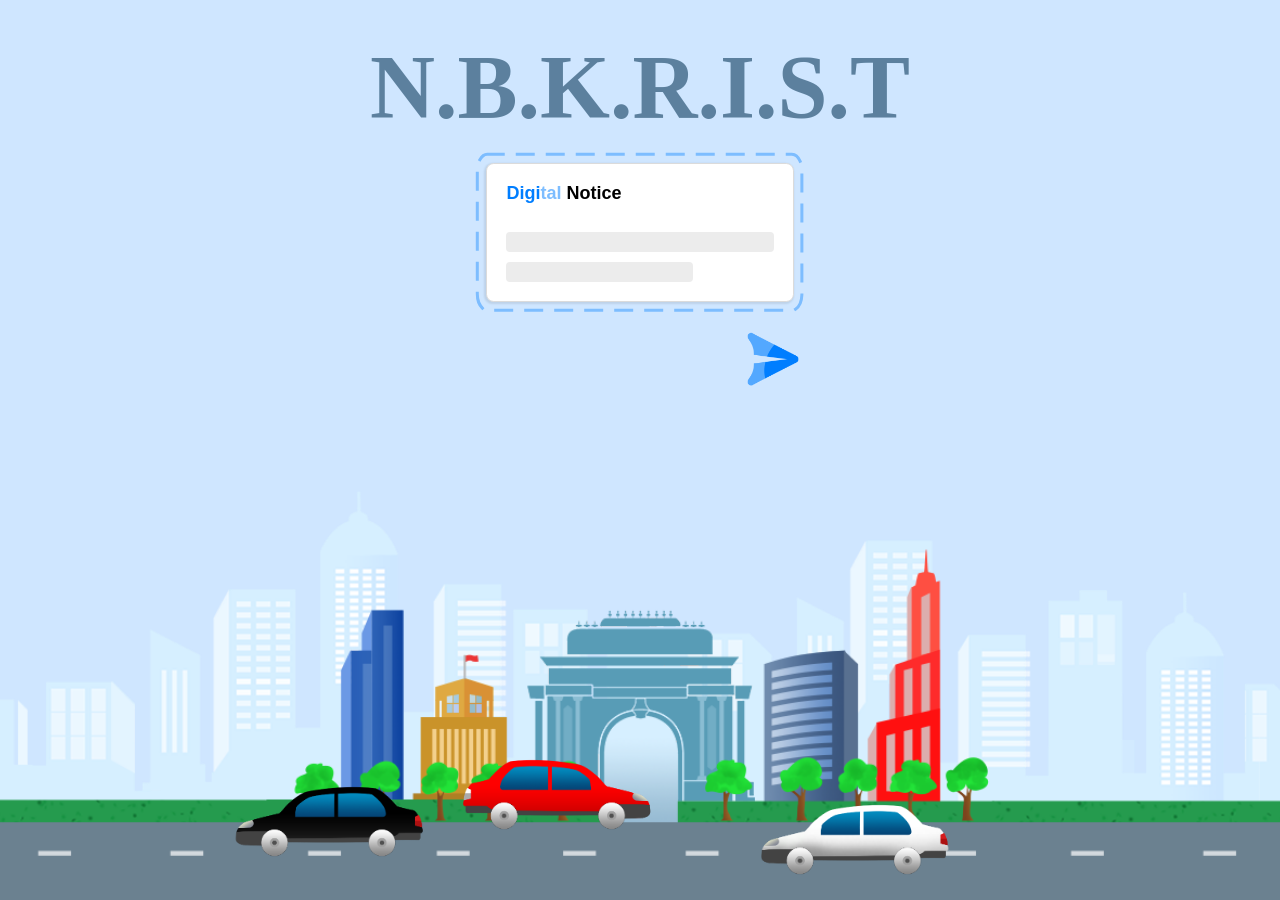
==== index.html @ ceab40f7 "intial commit" ====
<!DOCTYPE html>
<html>
	<head>
		<title>Istian</title>
		<link href="v.ico" rel="icon">
		<link href="index-style.css" rel="stylesheet">
		<link href="digitalnotice/css/app-name-style.css" rel="stylesheet">
		<meta name="viewport" content="user-scalable=no, initial-scale=1, minimum-scale=1, maximum-scale=1, width=device-width, height=device-height">
		<meta name="theme-color" content="#f9f9f9">
		<meta name="msapplication-navbuttton-color" content="#f9f9f9">
		<meta name="mobile-web-app-capable" content="yes">
		<meta name="apple-mobile-web-app-status-bar-style" content="#f9f9f9">
	</head>
	<body>
		<div class="container" align="center">
			<div>
				<h1 class="head-txt">N.B.K.R.I.S.T</h1>
			</div>
			<div class="digitalnotice">
				<!-- The Raw SVG Border -->
				<svg class="dash-border" viewbox="0 0 100 100" preserveAspectRatio="none" xmlns="http://www.w3.org/2000/svg">
					<rect x="1" y="2" width="98" height="96"/>
				</svg>
				<a href="digitalnotice/">
					<div class="app-name" href="">
						<span class="app-name-part-digital_notice">
							<span>D</span><span>i</span><span>g</span><span>i</span><span>t</span><span>a</span><span>l</span>
							<span class="app-name-part-notice">Notice</span>
						</span>
					</div>
					<span class="skltn"></span>
					<span class="skltn"></span>
				</a>
				<img class="post-icon" src="images/post-icon.png">
			</div>
			<div class="btm-road-patch"></div>
			<div class="img-wrapper">
				<img class="college" width="100%" height="auto" src="images/college_crop.png"/>
			</div>
			<div class="car-1">
				<marquee direction="right" behavior="" scrollamount="50">
					<img width="200" height="80" src="images/Red_Car_Design(to-right).png" style="object-fit: cover;">
				</marquee>
			</div>
			<div class="car-2">
				<marquee direction="left" behavior="" scrollamount="80">
					<img width="200" height="80" src="images/Black_Car_Design(to-left).png">
				</marquee>
			</div>
			<div class="car-3">
				<marquee direction="left" behavior="" scrollamount="40">
					<img width="200" height="80" src="images/White_Car_Design(to-left).png">
				</marquee>
			</div>
		</div>
	</body>
</html>
---- index-style.css ----
html {
    width: 100%;
    height: 100%;
}
body {
    /* Enables scrolling if content overflows */
    overflow: auto; 
    /* Hides scrollbar for Internet Explorer and Legacy Edge */
    -ms-overflow-style: none;
    background-color: #cfe6ff;
    margin:0px;
    width: 100%;
    height: 100%;
}
/* Hides scrollbar for Chrome, Safari, Opera, and New Edge */
body::-webkit-scrollbar {
    width: 0 !important;
    height: 0 !important;
    display: none !important;
}
/* Target Firefox ONLY so it doesn't break Chrome */
@-moz-document url-prefix() {
    .scrollable-element {
        scrollbar-width: none;
    }
}
.container {
    height: 100%;
    min-height: max-content;
    display: flex;
    flex-direction: column;
    position: relative;
}
.head-txt {
    color: #5c809e;
    font-family: Agency Fb;
    font-size: clamp(50px,10vh,26vh);
    margin: 4vh 0 12px;
}
.img-wrapper {
    width:100%;
    margin-top:auto;
    transform: translateY(-16px);
}
img.college {
    min-height: 400px;
    object-fit: cover;
    object-position: center;
    display: block;
}
.btm-road-patch {
    background-color:#6B8190;
    padding: 6vh;
    margin-top: -4vh;
    position: absolute;
    bottom: 0;
    left: 0;
    width: 100%;
}
[class|="car"] {
    position: absolute;
    bottom: 10vh;
    width: 100%;
}
.car-1 {
    bottom: 7vh;
}
.car-2 {
    bottom: 4vh;
}
.car-3 {
    bottom: 2vh;
}
.digitalnotice {
    width: clamp(300px, 24vw, 24vw);
    margin: 0 auto;
    position: relative;
    padding: max(12px, 0.6vw); /* Space inside the box so text doesn't touch the border */
    border-radius: 20px;
    animation: dash-border-animate 1s linear infinite;
}
/* Position the SVG perfectly over the container */
.digitalnotice .dash-border {
    width: 100%;
    height: 100%;
    position: absolute;
    top: 0;
    left: 0;
    pointer-events: none; /* Allows clicks to pass through to the text underneath */
}
.dash-border rect {
    fill: none;
    /* rx and ry match your 20px border radius perfectly */
    rx: 3px;
    ry: 10px;
    stroke: #7dbdff;
    stroke-dasharray: max(16px, 0.6vw), max(14px, 0.6vw);
    stroke-width: max(3px, 0.2vw);
    stroke-linecap: square;
    vector-effect: non-scaling-stroke;
    animation: dashoffset-animate 10s linear infinite;
}
@keyframes dashoffset-animate {
    from {
        stroke-dashoffset: 1000;
    }
    to {
        stroke-dashoffset: 0;
    }
}
.digitalnotice a {
    text-decoration: none;
    color: #000000;
    font-family: sans-serif;
    padding: max(19px, 1.2vw);
    display: block;
    border: 1px solid #dbdbdb;
    border-radius: max(6px,0.6vw);
    background-color: #ffffff;
    box-shadow: -1px 1px 2px 1px #00000017;
    display: flex;
    align-items: first baseline;
    flex-direction: column;
    gap: max(10px,0.6vw);
}
.digitalnotice a .app-name {
    margin-bottom: max(14px, 2vh);
    word-break: keep-all;
    white-space: nowrap;
    font-size: clamp(18px, 1.4vw, 1.4vw);
}
.digitalnotice span.skltn {
    background-color: #ececec;
    width: 100%;
    height: max(18px, 2.2vh);
    display: block;
    border-radius: max(4px,0.2vw);
}
.digitalnotice span.skltn:nth-of-type(2) {
    width: 70%;
}
img.post-icon {
    position: absolute;
    bottom: calc(-18px - clamp(50px,6vh,6vh));
    right: calc(60px - clamp(50px,6vh,6vh));
    width: clamp(50px,6vh,6vh);
    height: clamp(49px,6vh,6vh);
    animation: post-icon-animate 0.6s ease-in-out infinite alternate;
}
@keyframes post-icon-animate {
    from {
        transform: translate(0,0) rotate(-124deg);
    }
    to {
        transform: translate(-20px,-10px) rotate(-124deg);;
    }
}
---- digitalnotice/css/app-name-style.css ----
.app-name {
	cursor: pointer;
	text-decoration: none;
	font-size: 20px;
}

.app-name-part-digital_notice {
	font-family: Arial;
	font-weight: 700;
}

.app-name-part-digital_notice > span:nth-child(1),
.app-name-part-digital_notice > span:nth-child(2),
.app-name-part-digital_notice > span:nth-child(3),
.app-name-part-digital_notice > span:nth-child(4) {
	color: rgb(0, 126, 255);
}

.app-name-part-digital_notice > span:nth-child(5),
.app-name-part-digital_notice > span:nth-child(6),
.app-name-part-digital_notice > span:nth-child(7) {
	color: rgb(125, 189, 255);
}

.app-name-part-notice {
	color: #000;
}
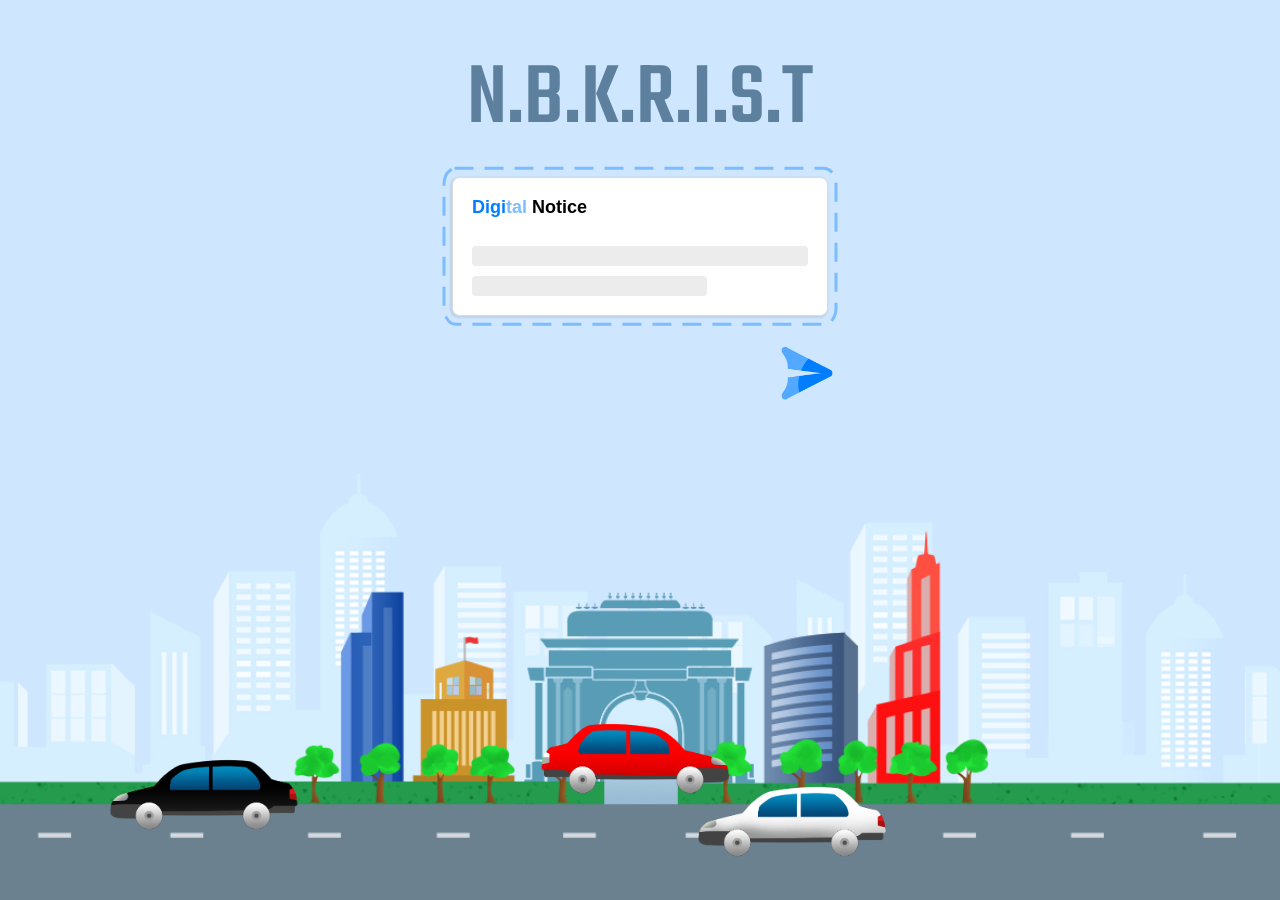
==== commit 0eda2202: "linked font-files and changed db charset to utf8mb4 for supporting emojis" ====
--- a/index.html
+++ b/index.html
@@ -10,28 +10,34 @@
 		<meta name="msapplication-navbuttton-color" content="#f9f9f9">
 		<meta name="mobile-web-app-capable" content="yes">
 		<meta name="apple-mobile-web-app-status-bar-style" content="#f9f9f9">
+
+		<link rel="preconnect" href="https://fonts.googleapis.com">
+		<link rel="preconnect" href="https://fonts.gstatic.com" crossorigin>
+		<link href="https://fonts.googleapis.com/css2?family=Agdasima:wght@400;700&family=Teko:wght@300..700&display=swap" rel="stylesheet">
 	</head>
 	<body>
 		<div class="container" align="center">
 			<div>
 				<h1 class="head-txt">N.B.K.R.I.S.T</h1>
 			</div>
-			<div class="digitalnotice">
-				<!-- The Raw SVG Border -->
-				<svg class="dash-border" viewbox="0 0 100 100" preserveAspectRatio="none" xmlns="http://www.w3.org/2000/svg">
-					<rect x="1" y="2" width="98" height="96"/>
-				</svg>
-				<a href="digitalnotice/">
-					<div class="app-name" href="">
-						<span class="app-name-part-digital_notice">
-							<span>D</span><span>i</span><span>g</span><span>i</span><span>t</span><span>a</span><span>l</span>
-							<span class="app-name-part-notice">Notice</span>
-						</span>
-					</div>
-					<span class="skltn"></span>
-					<span class="skltn"></span>
-				</a>
-				<img class="post-icon" src="images/post-icon.png">
+			<div class="digitalnotice-wrapper">
+				<div class="digitalnotice">
+					<!-- The Raw SVG Border -->
+					<svg class="dash-border" viewbox="0 0 100 100" preserveAspectRatio="none" xmlns="http://www.w3.org/2000/svg">
+						<rect x="1" y="2" width="98" height="96"/>
+					</svg>
+					<a href="digitalnotice/">
+						<div class="app-name" href="">
+							<span class="app-name-part-digital_notice">
+								<span>D</span><span>i</span><span>g</span><span>i</span><span>t</span><span>a</span><span>l</span>
+								<span class="app-name-part-notice">Notice</span>
+							</span>
+						</div>
+						<span class="skltn"></span>
+						<span class="skltn"></span>
+					</a>
+					<img class="post-icon" src="images/post-icon.png">
+				</div>
 			</div>
 			<div class="btm-road-patch"></div>
 			<div class="img-wrapper">
--- a/index-style.css
+++ b/index-style.css
@@ -33,14 +33,17 @@
 }
 .head-txt {
     color: #5c809e;
-    font-family: Agency Fb;
-    font-size: clamp(50px,10vh,26vh);
-    margin: 4vh 0 12px;
+    font-family: "Teko", sans-serif;
+    font-optical-sizing: auto;
+    font-weight: 500;
+    font-style: normal;
+    font-size: clamp(50px,10vw,10vh);
+    margin: 4vh 0 0;
 }
 .img-wrapper {
     width:100%;
     margin-top:auto;
-    transform: translateY(-16px);
+    transform: translateY(-34px);
 }
 img.college {
     min-height: 400px;
@@ -49,11 +52,10 @@
     display: block;
 }
 .btm-road-patch {
-    background-color:#6B8190;
-    padding: 6vh;
-    margin-top: -4vh;
+    background-color: #6B8190;
+    padding: 21px 0;
     position: absolute;
-    bottom: 0;
+    bottom: 0px;
     left: 0;
     width: 100%;
 }
@@ -63,21 +65,28 @@
     width: 100%;
 }
 .car-1 {
+    bottom: 11vh;
+}
+.car-2 {
     bottom: 7vh;
 }
-.car-2 {
+.car-3 {
     bottom: 4vh;
 }
-.car-3 {
-    bottom: 2vh;
+.digitalnotice-wrapper {
+    padding: 0 10px;
+    box-sizing: border-box;
 }
 .digitalnotice {
-    width: clamp(300px, 24vw, 24vw);
+    width: 100%;
+    min-width: max-content;
+    max-width: 400px;
     margin: 0 auto;
     position: relative;
     padding: max(12px, 0.6vw); /* Space inside the box so text doesn't touch the border */
     border-radius: 20px;
     animation: dash-border-animate 1s linear infinite;
+    box-sizing: border-box;
 }
 /* Position the SVG perfectly over the container */
 .digitalnotice .dash-border {
@@ -146,6 +155,7 @@
     width: clamp(50px,6vh,6vh);
     height: clamp(49px,6vh,6vh);
     animation: post-icon-animate 0.6s ease-in-out infinite alternate;
+    z-index: 10;
 }
 @keyframes post-icon-animate {
     from {
--- a/digitalnotice/css/app-name-style.css
+++ b/digitalnotice/css/app-name-style.css
@@ -5,7 +5,7 @@
 }
 
 .app-name-part-digital_notice {
-	font-family: Arial;
+	font-family: sans-serif;
 	font-weight: 700;
 }
 
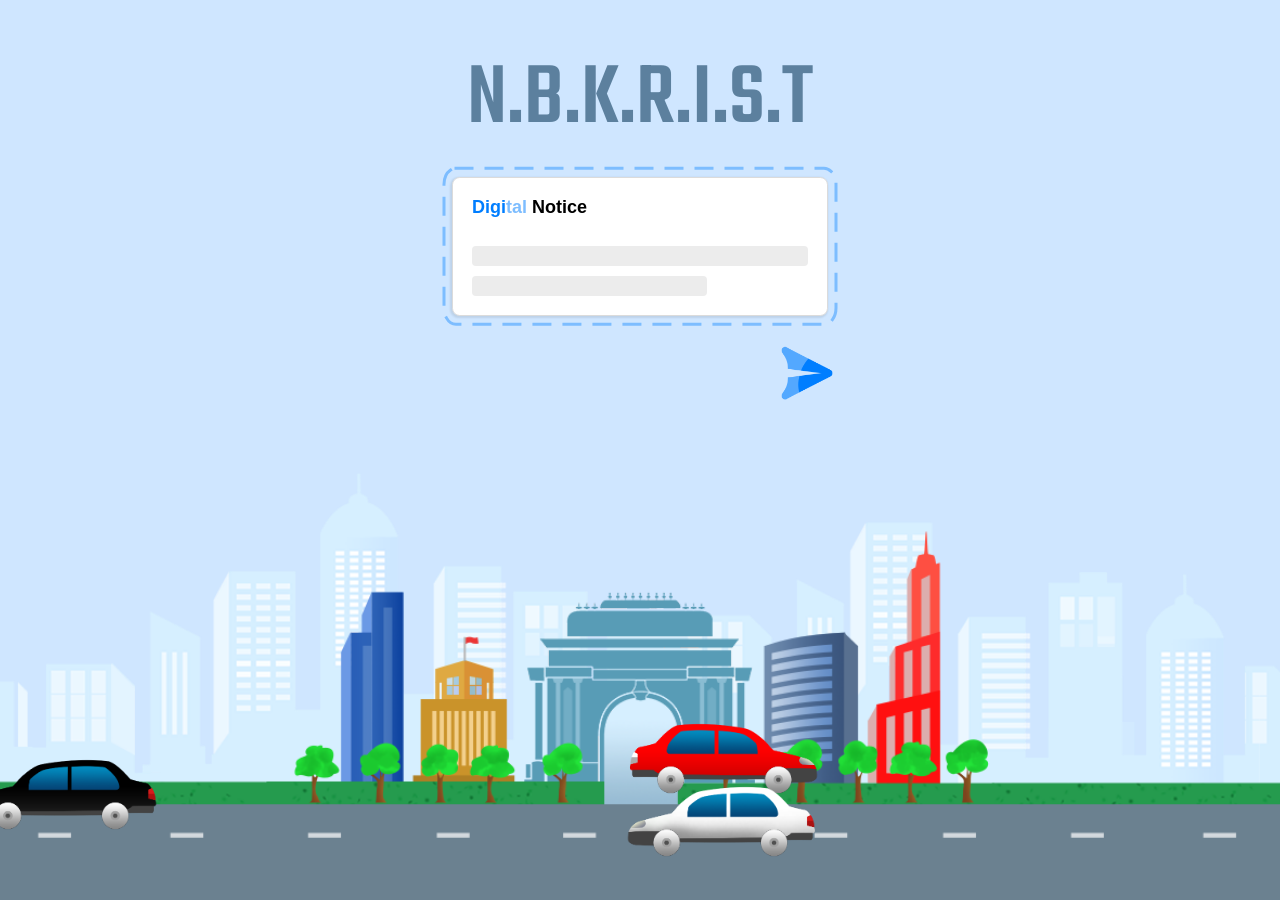
==== commit 0a4fdf72: "init.sql small changes" ====
--- a/index.html
+++ b/index.html
@@ -13,7 +13,7 @@
 
 		<link rel="preconnect" href="https://fonts.googleapis.com">
 		<link rel="preconnect" href="https://fonts.gstatic.com" crossorigin>
-		<link href="https://fonts.googleapis.com/css2?family=Agdasima:wght@400;700&family=Teko:wght@300..700&display=swap" rel="stylesheet">
+		<link href="https://fonts.googleapis.com/css2?family=Teko:wght@300..700&display=swap" rel="stylesheet">
 	</head>
 	<body>
 		<div class="container" align="center">
